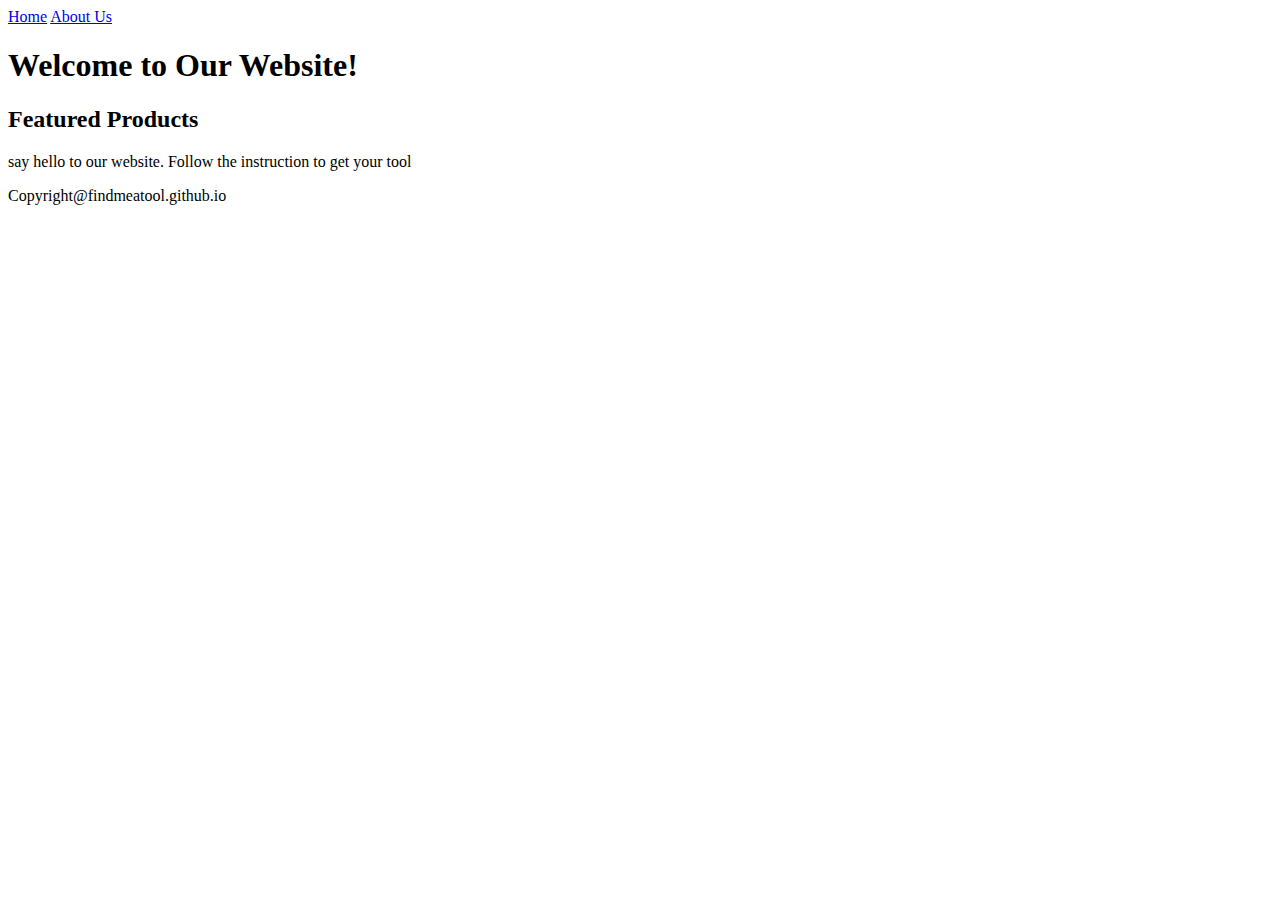
==== index.html @ 5da944df "changed home.html to index.html" ====
<!DOCTYPE html>
<html lang="en">
<head>
    <meta charset="UTF-8">
    <meta name="viewport" content="width=device-width, initial-scale=1.0">
    <title>Home</title>
    <link rel="stylesheet" href="style.css">
    <script src="https://cdn.botpress.cloud/webchat/v0/inject.js"></script>

</head>
<body>
    
    <header>
    <!-- Add navigation links to home and about us pages -->
    <nav>
      <a href="/">Home</a>
      <a href="about.html">About Us</a>
    </nav>
  </header>
    
    
        <h1>Welcome to Our Website!</h1>
        <h2> </h2>
    
    <main>
        <section>
            <h2>Featured Products</h2>
            <p>say hello to our website. Follow the instruction to get your tool</p>
        </section>
        <!-- Add more sections for content as needed -->
    </main>
    
     <script src="https://mediafiles.botpress.cloud/6eb002f5-941a-4142-a724-61bec7fdc9b6/webchat/config.js" defer></script>
    

    
</body>
    
    <footer>
        <p> Copyright@findmeatool.github.io</p>
    </footer>
</html>
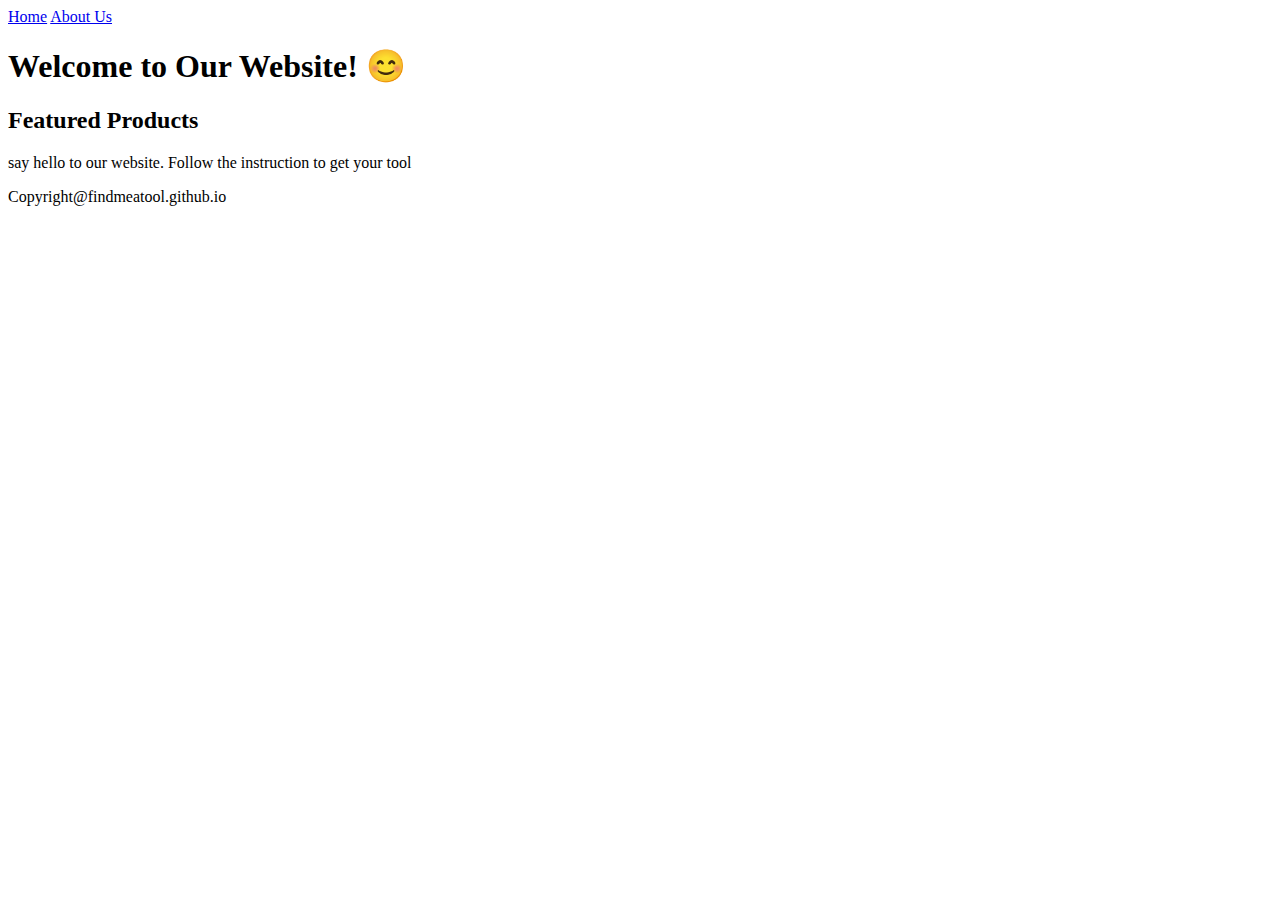
==== commit d9cca6ff: "Update index.html" ====
--- a/index.html
+++ b/index.html
@@ -19,7 +19,7 @@
   </header>
     
     
-        <h1>Welcome to Our Website!</h1>
+        <h1>Welcome to Our Website! 😊</h1>
         <h2> </h2>
     
     <main>
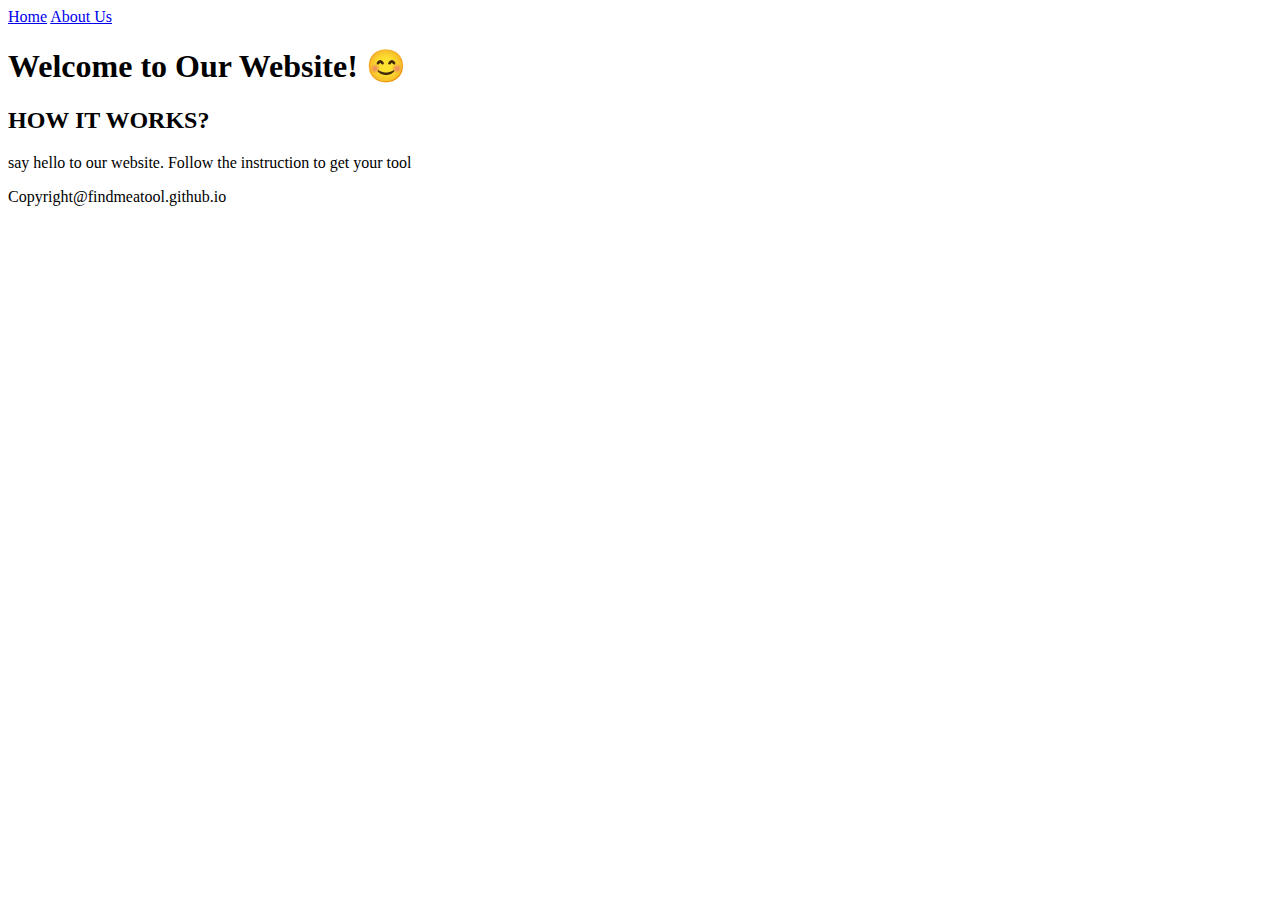
==== commit b6d6f06b: "Update index.html" ====
--- a/index.html
+++ b/index.html
@@ -24,7 +24,7 @@
     
     <main>
         <section>
-            <h2>Featured Products</h2>
+            <h2>HOW IT WORKS?</h2>
             <p>say hello to our website. Follow the instruction to get your tool</p>
         </section>
         <!-- Add more sections for content as needed -->
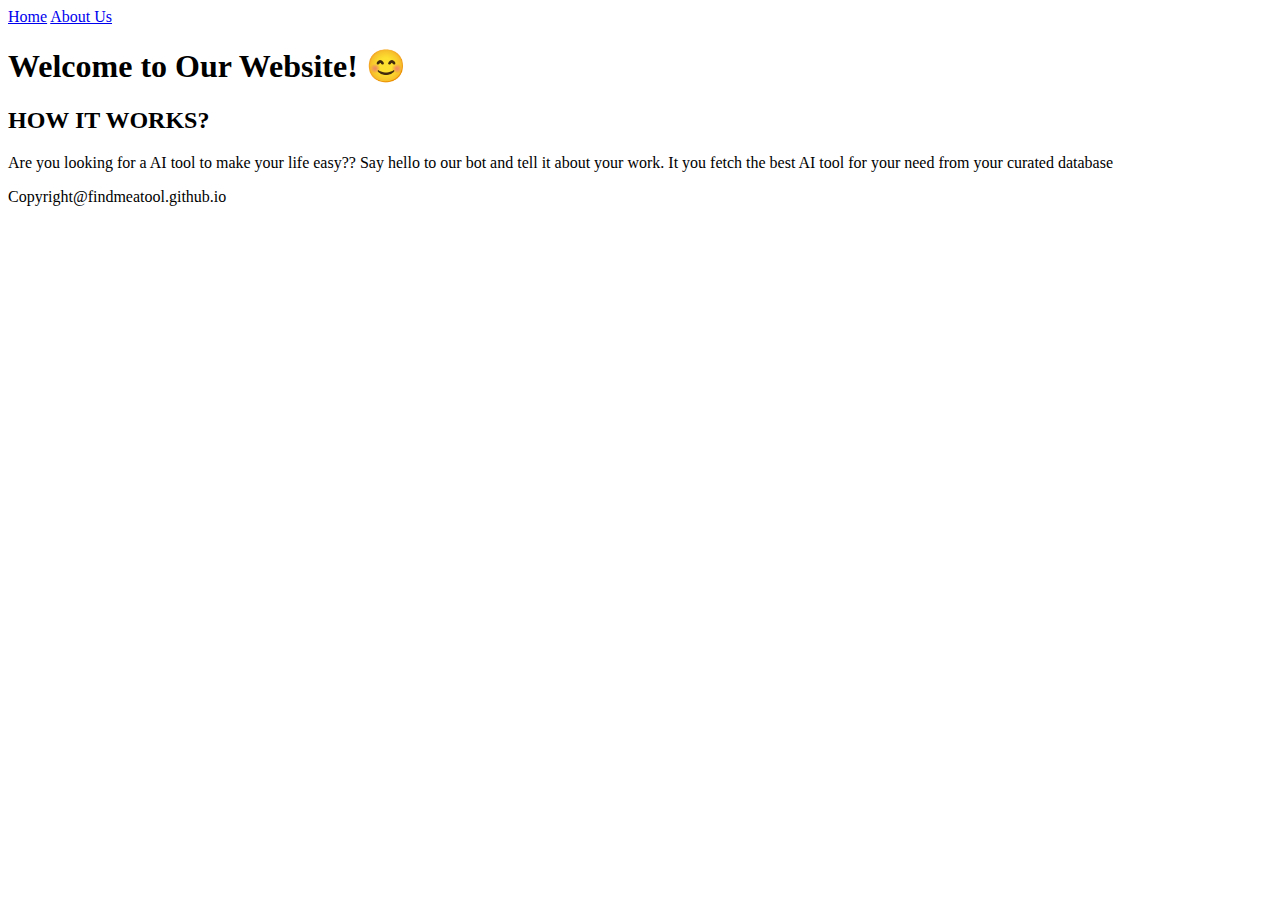
==== commit 70df8f16: "Update index.html" ====
--- a/index.html
+++ b/index.html
@@ -25,7 +25,8 @@
     <main>
         <section>
             <h2>HOW IT WORKS?</h2>
-            <p>say hello to our website. Follow the instruction to get your tool</p>
+            <p>Are you looking for a AI tool to make your life easy?? 
+Say hello to our bot and tell it about your work. It you fetch the best AI tool for your need from your curated database</p>
         </section>
         <!-- Add more sections for content as needed -->
     </main>
